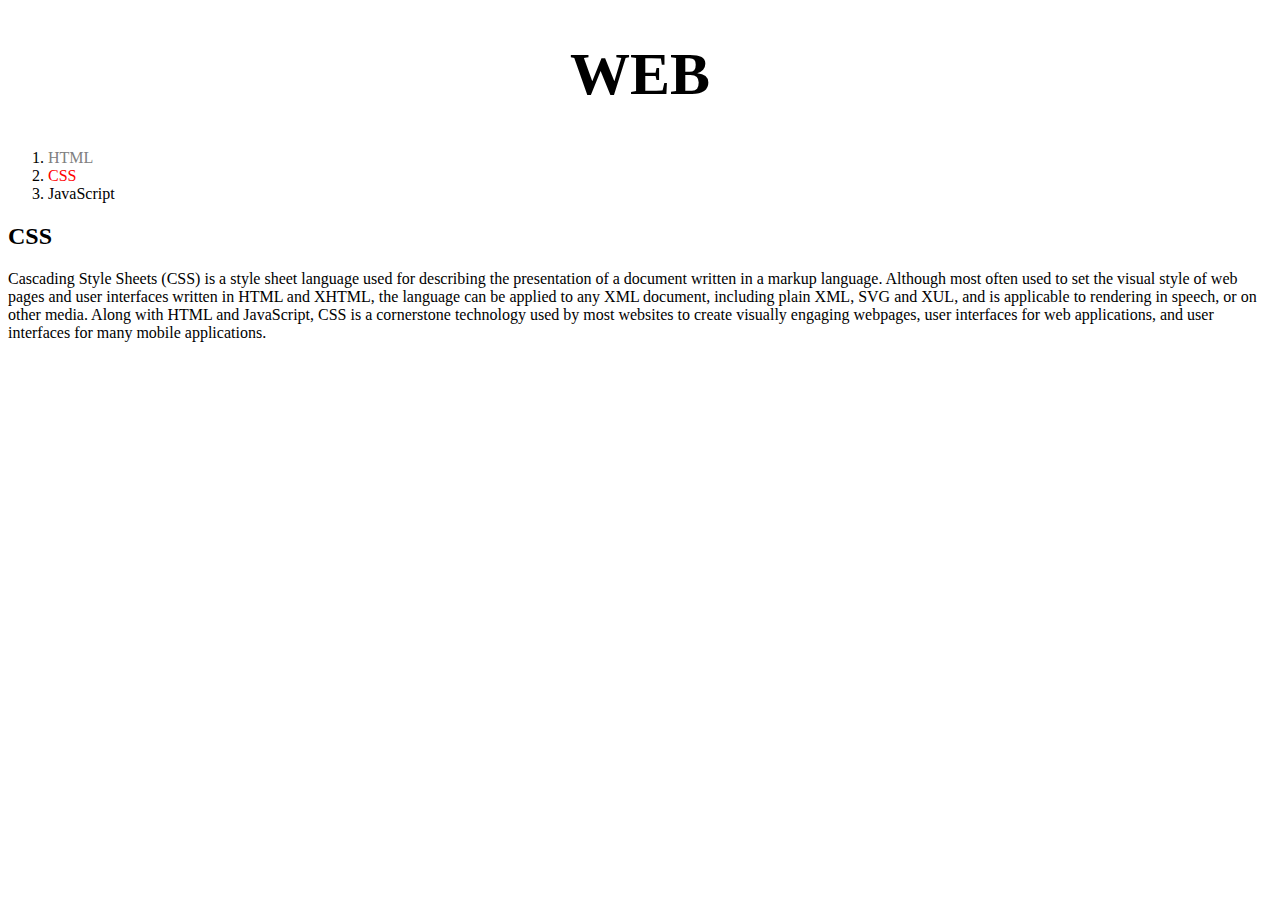
==== 2.html @ 5c6ca761 "[190130] 박스 모델 - 태그가 차지하는 공간을 결정하는 속성 : display" ====
<!doctype html>
<html>
<head>
    <title>WEB1 - CSS</title>
    <meta charset="utf-8">
    <style>
        #active{
            color:red;
        }
        .saw{
            color:grey;
        }
        a {
            color:black;
            text-decoration: none;
        }


        h1 {
            font-size: 60px;
            text-align:center;
        }
    </style>
</head>
<body>
  <h1><a href="index.html">WEB</a></h1>
  <ol>
    <li><a href="1.html" class="saw">HTML</a></li>
    <li><a href="2.html" class="saw" id="active">CSS</a></li>
    <li><a href="3.html">JavaScript</a></li>
  </ol>
  <h2>CSS</h2>
  <p>
    Cascading Style Sheets (CSS) is a style sheet language used for describing the presentation of a document written in a markup language. Although most often used to set the visual style of web pages and user interfaces written in HTML and XHTML, the language can be applied to any XML document, including plain XML, SVG and XUL, and is applicable to rendering in speech, or on other media. Along with HTML and JavaScript, CSS is a cornerstone technology used by most websites to create visually engaging webpages, user interfaces for web applications, and user interfaces for many mobile applications.
  </p>
</body>
</html>
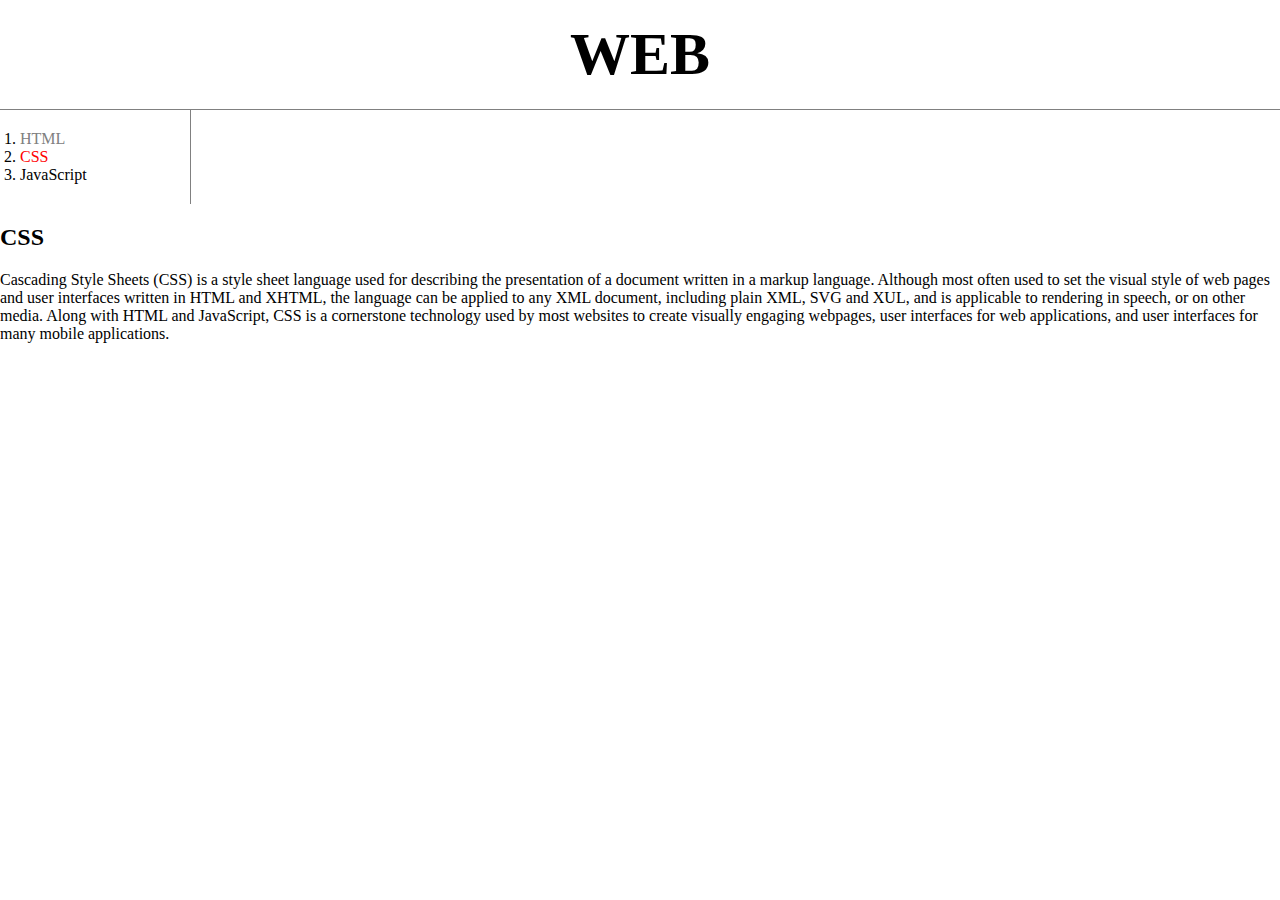
==== commit 9e9f4144: "[190130] 박스모델 적용 - 위쪽 제목 아래에 가로선, 목차 오른쪽에 세로선 그리기" ====
--- a/2.html
+++ b/2.html
@@ -4,6 +4,9 @@
     <title>WEB1 - CSS</title>
     <meta charset="utf-8">
     <style>
+    body{
+        margin:0;
+    }
         #active{
             color:red;
         }
@@ -17,18 +20,30 @@
 
 
         h1 {
+            text-align: center;
             font-size: 60px;
-            text-align:center;
+            border-bottom: 1px solid gray;
+            margin : 0px;
+            padding : 20px;
         }
+        ol {
+            width: 150px;
+            border-right: 1px solid gray;
+            margin : 0px;
+            padding: 20px;
+            display: inline-block;
+        }
+
     </style>
 </head>
+
 <body>
   <h1><a href="index.html">WEB</a></h1>
   <ol>
     <li><a href="1.html" class="saw">HTML</a></li>
     <li><a href="2.html" class="saw" id="active">CSS</a></li>
     <li><a href="3.html">JavaScript</a></li>
-  </ol>
+</ol>
   <h2>CSS</h2>
   <p>
     Cascading Style Sheets (CSS) is a style sheet language used for describing the presentation of a document written in a markup language. Although most often used to set the visual style of web pages and user interfaces written in HTML and XHTML, the language can be applied to any XML document, including plain XML, SVG and XUL, and is applicable to rendering in speech, or on other media. Along with HTML and JavaScript, CSS is a cornerstone technology used by most websites to create visually engaging webpages, user interfaces for web applications, and user interfaces for many mobile applications.
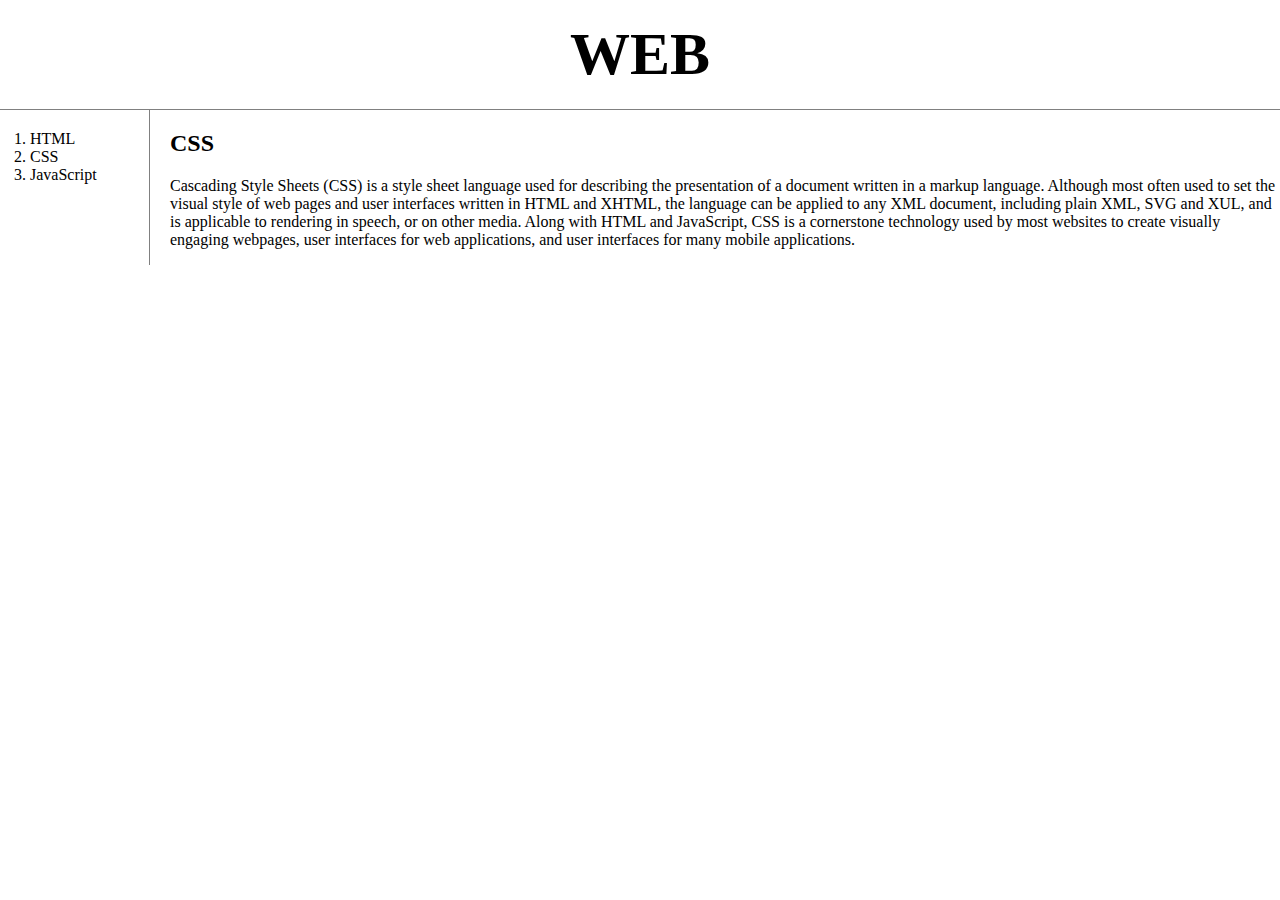
==== commit e12d98a8: "[190131] 그리드 - 화면을 나누는 방법 display:grid;" ====
--- a/2.html
+++ b/2.html
@@ -4,21 +4,13 @@
     <title>WEB1 - CSS</title>
     <meta charset="utf-8">
     <style>
-    body{
-        margin:0;
-    }
-        #active{
-            color:red;
-        }
-        .saw{
-            color:grey;
+        body{
+            margin:0;
         }
         a {
             color:black;
             text-decoration: none;
         }
-
-
         h1 {
             text-align: center;
             font-size: 60px;
@@ -26,27 +18,36 @@
             margin : 0px;
             padding : 20px;
         }
-        ol {
-            width: 150px;
+        #grid {
+            display: grid;
+            grid-template-columns: 150px 1fr;
+        }
+        #grid ol {
             border-right: 1px solid gray;
             margin : 0px;
-            padding: 20px;
-            display: inline-block;
+            padding-top: 20px;
+            padding-left: 30px;
         }
-
+        #grid #article{
+                padding-left: 20px;
+        }
     </style>
 </head>
 
 <body>
   <h1><a href="index.html">WEB</a></h1>
-  <ol>
-    <li><a href="1.html" class="saw">HTML</a></li>
-    <li><a href="2.html" class="saw" id="active">CSS</a></li>
-    <li><a href="3.html">JavaScript</a></li>
-</ol>
-  <h2>CSS</h2>
-  <p>
-    Cascading Style Sheets (CSS) is a style sheet language used for describing the presentation of a document written in a markup language. Although most often used to set the visual style of web pages and user interfaces written in HTML and XHTML, the language can be applied to any XML document, including plain XML, SVG and XUL, and is applicable to rendering in speech, or on other media. Along with HTML and JavaScript, CSS is a cornerstone technology used by most websites to create visually engaging webpages, user interfaces for web applications, and user interfaces for many mobile applications.
-  </p>
+  <div id="grid">
+    <ol>
+        <li><a href="1.html">HTML</a></li>
+        <li><a href="2.html">CSS</a></li>
+        <li><a href="3.html">JavaScript</a></li>
+    </ol>
+    <div id="article">
+        <h2>CSS</h2>
+        <p>
+            Cascading Style Sheets (CSS) is a style sheet language used for describing the presentation of a document written in a markup language. Although most often used to set the visual style of web pages and user interfaces written in HTML and XHTML, the language can be applied to any XML document, including plain XML, SVG and XUL, and is applicable to rendering in speech, or on other media. Along with HTML and JavaScript, CSS is a cornerstone technology used by most websites to create visually engaging webpages, user interfaces for web applications, and user interfaces for many mobile applications.
+        </p>
+    </div>
+</div>
 </body>
 </html>
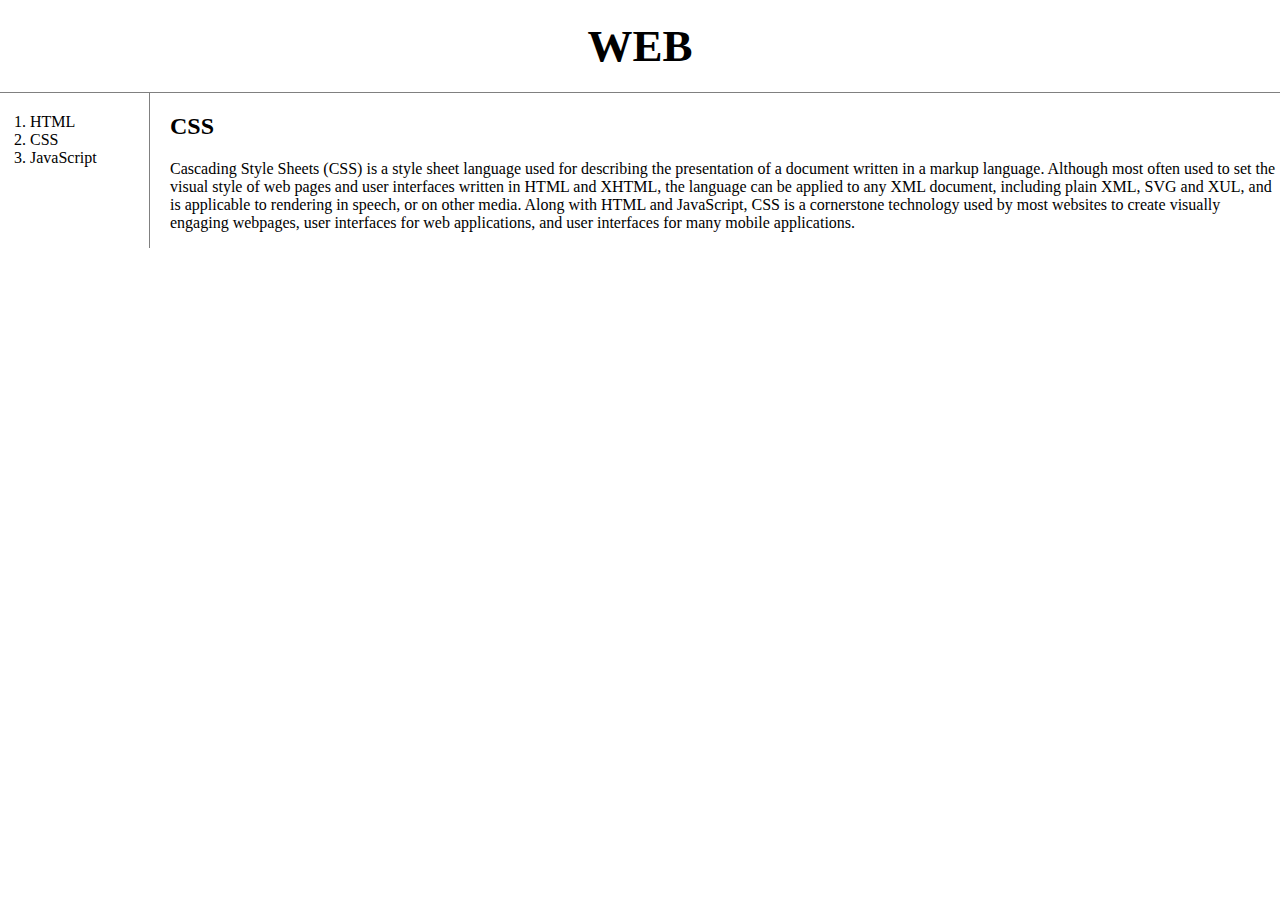
==== commit 70ea212f: "[190131] 미디어 쿼리 적용" ====
--- a/2.html
+++ b/2.html
@@ -13,23 +13,38 @@
         }
         h1 {
             text-align: center;
-            font-size: 60px;
             border-bottom: 1px solid gray;
+            font-size: 45px;
             margin : 0px;
             padding : 20px;
+        }
+        ol {
+            border-right: 1px solid gray;
+            margin : 0px;
+            padding-top: 20px;
+            padding-left: 30px;
         }
         #grid {
             display: grid;
             grid-template-columns: 150px 1fr;
         }
         #grid ol {
-            border-right: 1px solid gray;
-            margin : 0px;
-            padding-top: 20px;
             padding-left: 30px;
         }
         #grid #article{
                 padding-left: 20px;
+        }
+
+        @media (max-width:800px) {
+            #grid {
+                display: block;
+            }
+            ol {
+                border-right: none;
+            }
+            h1 {
+                border-bottom: none;
+            }
         }
     </style>
 </head>
